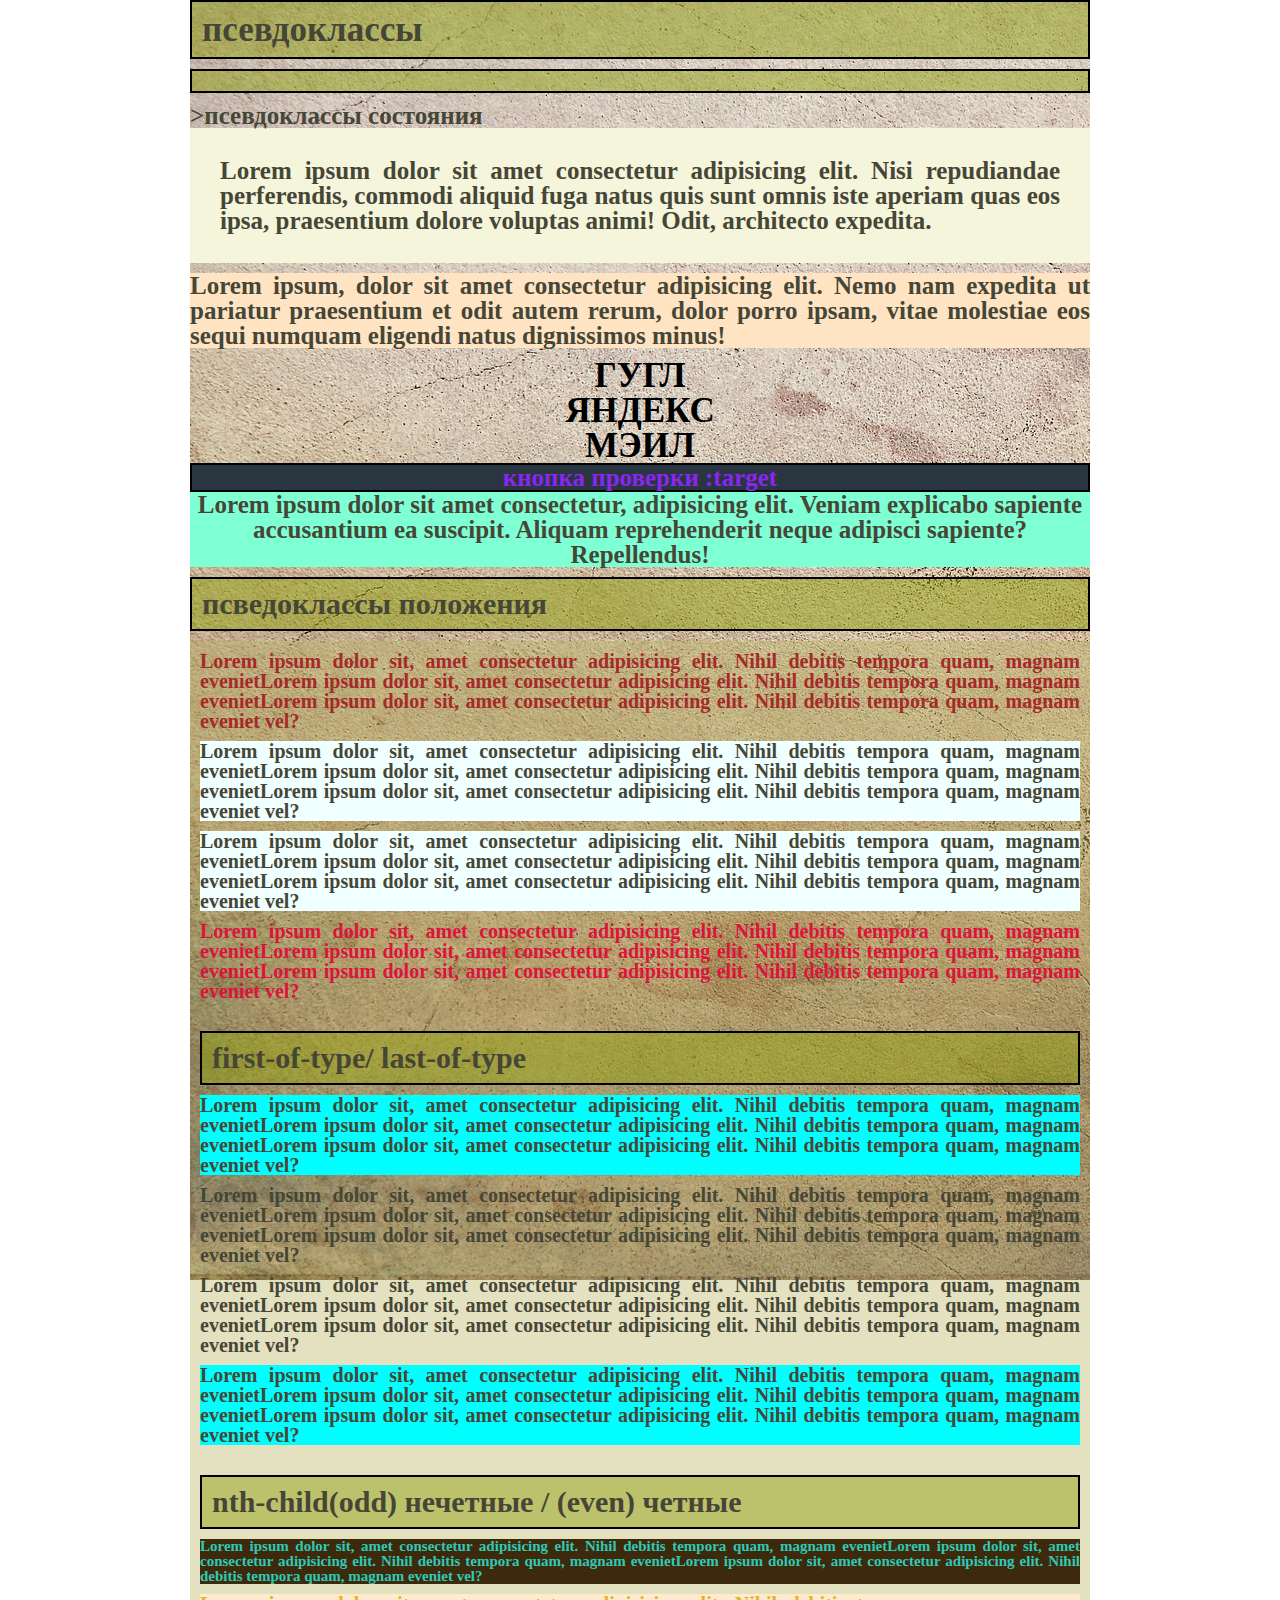
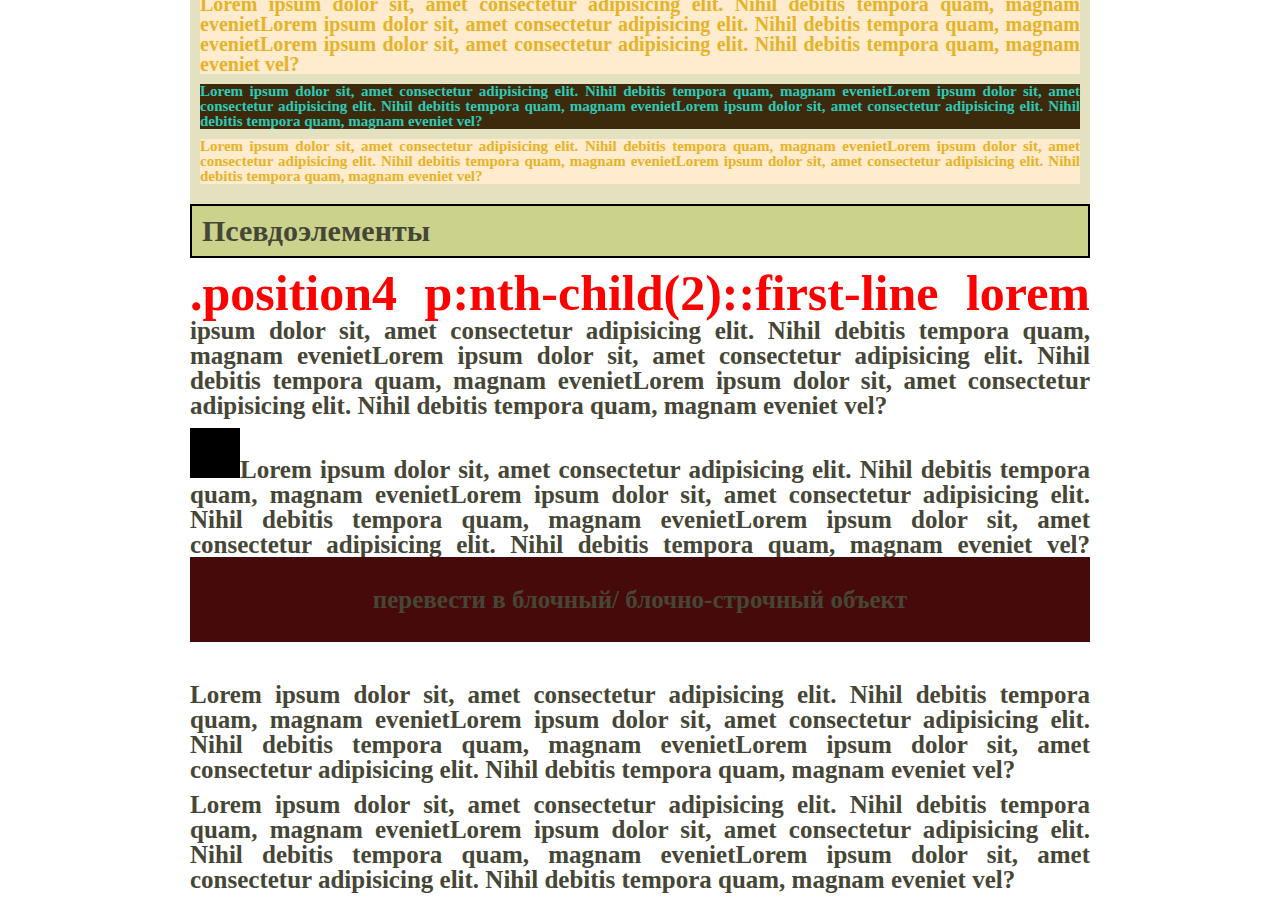
==== index.html @ 6688ac90 "Add files via upload" ====
<!DOCTYPE html>
<html lang="en">

<head>
   <meta charset="UTF-8">
   <meta http-equiv="X-UA-Compatible" content="IE=edge">
   <meta name="viewport" content="width=device-width, initial-scale=1.0">
   <link rel="stylesheet" href="css/style.css">
   <title>Lesson 8 псевдоклассы</title>
</head>

<body>
   <div class="wrapper
">
      <header class="header"></header>
      <main class="main">
         <div class="page1">
            <h1 class="title-page1">псевдоклассы</h1>
            <h2 class="subtitle-page1"></h2>>псевдоклассы состояния</h2>
            <p class="hover-text">Lorem ipsum dolor sit amet consectetur adipisicing elit. Nisi repudiandae perferendis,
               commodi aliquid fuga natus quis sunt omnis iste aperiam quas eos ipsa, praesentium dolore voluptas animi!
               Odit, architecto expedita.</p>
            <p class="active">Lorem ipsum, dolor sit amet consectetur adipisicing elit. Nemo nam expedita ut pariatur
               praesentium et odit autem rerum, dolor porro ipsam, vitae molestiae eos sequi numquam eligendi natus
               dignissimos minus!

            </p>
            <ul class="list-page1">
               <li><a href="https://www.google.ru/webhp?hl=ru" target="_blank">гугл</a></li>
               <li> <a href="https://yandex.ru/" target="_blank">яндекс</a></li>
               <li><a href="https://go.mail.ru/">мэил</a></li>

            </ul>
            <div class="tagret">
               <a id="target-example" href="#target-text">кнопка проверки :target</a>
               <p id="target-text" class="target-example">Lorem ipsum dolor sit amet consectetur, adipisicing elit.
                  Veniam explicabo sapiente accusantium ea suscipit. Aliquam reprehenderit neque adipisci sapiente?
                  Repellendus!</p>


            </div>
            <h2 class="subtitle-page1">псведоклассы положения</h2>

            <div class="position">

               <p>Lorem ipsum dolor sit, amet consectetur adipisicing elit. Nihil debitis tempora quam, magnam
                  evenietLorem ipsum dolor sit, amet consectetur adipisicing elit. Nihil debitis tempora quam, magnam
                  evenietLorem ipsum dolor sit, amet consectetur adipisicing elit. Nihil debitis tempora quam, magnam
                  eveniet
                  vel?</p>
               <p>Lorem ipsum dolor sit, amet consectetur adipisicing elit. Nihil debitis tempora quam, magnam
                  evenietLorem ipsum dolor sit, amet consectetur adipisicing elit. Nihil debitis tempora quam, magnam
                  evenietLorem ipsum dolor sit, amet consectetur adipisicing elit. Nihil debitis tempora quam, magnam
                  eveniet
                  vel?</p>
               <p>Lorem ipsum dolor sit, amet consectetur adipisicing elit. Nihil debitis tempora quam, magnam
                  evenietLorem ipsum dolor sit, amet consectetur adipisicing elit. Nihil debitis tempora quam, magnam
                  evenietLorem ipsum dolor sit, amet consectetur adipisicing elit. Nihil debitis tempora quam, magnam
                  eveniet
                  vel?</p>
               <p>Lorem ipsum dolor sit, amet consectetur adipisicing elit. Nihil debitis tempora quam, magnam
                  evenietLorem ipsum dolor sit, amet consectetur adipisicing elit. Nihil debitis tempora quam, magnam
                  evenietLorem ipsum dolor sit, amet consectetur adipisicing elit. Nihil debitis tempora quam, magnam
                  eveniet
                  vel?</p>

            </div>
            <div class="position2">
               <h2 class="subtitle-page1">first-of-type/ last-of-type</h2>
               <p>Lorem ipsum dolor sit, amet consectetur adipisicing elit. Nihil debitis tempora quam, magnam
                  evenietLorem ipsum dolor sit, amet consectetur adipisicing elit. Nihil debitis tempora quam, magnam
                  evenietLorem ipsum dolor sit, amet consectetur adipisicing elit. Nihil debitis tempora quam, magnam
                  eveniet
                  vel?</p>
               <p>Lorem ipsum dolor sit, amet consectetur adipisicing elit. Nihil debitis tempora quam, magnam
                  evenietLorem ipsum dolor sit, amet consectetur adipisicing elit. Nihil debitis tempora quam, magnam
                  evenietLorem ipsum dolor sit, amet consectetur adipisicing elit. Nihil debitis tempora quam, magnam
                  eveniet
                  vel?</p>
               <p>Lorem ipsum dolor sit, amet consectetur adipisicing elit. Nihil debitis tempora quam, magnam
                  evenietLorem ipsum dolor sit, amet consectetur adipisicing elit. Nihil debitis tempora quam, magnam
                  evenietLorem ipsum dolor sit, amet consectetur adipisicing elit. Nihil debitis tempora quam, magnam
                  eveniet
                  vel?</p>
               <p>Lorem ipsum dolor sit, amet consectetur adipisicing elit. Nihil debitis tempora quam, magnam
                  evenietLorem ipsum dolor sit, amet consectetur adipisicing elit. Nihil debitis tempora quam, magnam
                  evenietLorem ipsum dolor sit, amet consectetur adipisicing elit. Nihil debitis tempora quam, magnam
                  eveniet
                  vel?</p>

            </div>
            <div class="position3">

               <h2 class="subtitle-page1">nth-child(odd) нечетные / (even) четные</h2>
               <p>Lorem ipsum dolor sit, amet consectetur adipisicing elit. Nihil debitis tempora quam, magnam
                  evenietLorem ipsum dolor sit, amet consectetur adipisicing elit. Nihil debitis tempora quam, magnam
                  evenietLorem ipsum dolor sit, amet consectetur adipisicing elit. Nihil debitis tempora quam, magnam
                  eveniet
                  vel?</p>
               <p>Lorem ipsum dolor sit, amet consectetur adipisicing elit. Nihil debitis tempora quam, magnam
                  evenietLorem ipsum dolor sit, amet consectetur adipisicing elit. Nihil debitis tempora quam, magnam
                  evenietLorem ipsum dolor sit, amet consectetur adipisicing elit. Nihil debitis tempora quam, magnam
                  eveniet
                  vel?</p>
               <p>Lorem ipsum dolor sit, amet consectetur adipisicing elit. Nihil debitis tempora quam, magnam
                  evenietLorem ipsum dolor sit, amet consectetur adipisicing elit. Nihil debitis tempora quam, magnam
                  evenietLorem ipsum dolor sit, amet consectetur adipisicing elit. Nihil debitis tempora quam, magnam
                  eveniet
                  vel?</p>
               <p>Lorem ipsum dolor sit, amet consectetur adipisicing elit. Nihil debitis tempora quam, magnam
                  evenietLorem ipsum dolor sit, amet consectetur adipisicing elit. Nihil debitis tempora quam, magnam
                  evenietLorem ipsum dolor sit, amet consectetur adipisicing elit. Nihil debitis tempora quam, magnam
                  eveniet
                  vel?</p>

            </div>
            <div class="position4">

               <h2 class="subtitle-page1">Псевдоэлементы</h2>
               <p> .position4 p:nth-child(2)::first-line Lorem ipsum dolor sit, amet consectetur adipisicing elit. Nihil
                  debitis tempora quam, magnam
                  evenietLorem ipsum dolor sit, amet consectetur adipisicing elit. Nihil debitis tempora quam, magnam
                  evenietLorem ipsum dolor sit, amet consectetur adipisicing elit. Nihil debitis tempora quam, magnam
                  eveniet
                  vel?</p>
               <p class="before">Lorem ipsum dolor sit, amet consectetur adipisicing elit. Nihil debitis tempora quam,
                  magnam
                  evenietLorem ipsum dolor sit, amet consectetur adipisicing elit. Nihil debitis tempora quam, magnam
                  evenietLorem ipsum dolor sit, amet consectetur adipisicing elit. Nihil debitis tempora quam, magnam
                  eveniet
                  vel?</p>
               <p>Lorem ipsum dolor sit, amet consectetur adipisicing elit. Nihil debitis tempora quam, magnam
                  evenietLorem ipsum dolor sit, amet consectetur adipisicing elit. Nihil debitis tempora quam, magnam
                  evenietLorem ipsum dolor sit, amet consectetur adipisicing elit. Nihil debitis tempora quam, magnam
                  eveniet
                  vel?</p>
               <p>Lorem ipsum dolor sit, amet consectetur adipisicing elit. Nihil debitis tempora quam, magnam
                  evenietLorem ipsum dolor sit, amet consectetur adipisicing elit. Nihil debitis tempora quam, magnam
                  evenietLorem ipsum dolor sit, amet consectetur adipisicing elit. Nihil debitis tempora quam, magnam
                  eveniet
                  vel?</p>

            </div>

         </div>
      </main>
      <footer class="footer"></footer>

   </div>
</body>

</html>
---- css/style.css ----
@import "null.css";
@import url("https://fonts.googleapis.com/css2?family=Lato:wght@400;700;900&display=swap");
@import url("https://fonts.googleapis.com/css2?family=Taviraj&display=swap");
.wrapper {
   min-height: 100%;
   overflow: hidden;
}

.page1 {
   max-width: 900px;
   font-family: Georgia, "Times New Roman", Times, serif;
   background: rgba(243, 172, 91, 0.548);
   margin: 0 auto;
   font-size: 25px;
   text-align: justify;
   background: url(../img/wall-g9bae947ce_1920.jpg) fixed no-repeat;
   font-weight: 700;
   color: rgb(70, 70, 54);
}

.page2 {
   font-family: "Lato", sans-serif;
   margin: 0 auto;
   max-width: 390px;
   margin-bottom: 20px;
}
.page3 {
   font-family: "Taviraje", serif;
}
.title-page1 {
   font-size: 35px;
   font-weight: 900;
   background-color: rgba(145, 160, 14, 0.479);
   padding: 10px;
   border: 2px solid black;
   margin-bottom: 10px;
}

.subtitle-page1 {
   font-size: 30px;
   font-weight: 700;
   background-color: rgba(145, 160, 14, 0.479);
   padding: 10px;
   border: 2px solid black;
   margin-bottom: 10px;
}

p {
   margin-bottom: 10px;
}
.hover-text {
   background-color: beige;
   padding: 30px;
}

.hover-text:hover {
   text-transform: uppercase;
}

.active {
   background-color: bisque;
}

.active:active {
   background-color: red;
}

.list-page1 {
   text-align: center;
   font-size: 35px;
   color: black;
   text-transform: uppercase;
}

a:visited {
   color: rgb(98, 197, 32);
}

a:focus {
   border: 4px solid red;
}

.tagret {
   background-color: aquamarine;
   text-align: center;
}

#target-example {
   display: block;
   width: 100%;
   background-color: rgb(41, 53, 65);
   border: 2px solid black;
   color: rgb(138, 38, 238);
}
#target-text:target {
   background-color: rgb(102, 150, 199);

   color: rgb(207, 23, 23);
}

#target-example:visited {
   color: coral;
}

.position,
.position2,
.position3 {
   font-size: 20px;
   padding-left: 40px;
   background-color: rgba(189, 183, 107, 0.424);
   padding: 10px;
}

.position p:first-child {
   color: brown;
}
.position p:last-child {
   color: crimson;
}
.position p:nth-child(3),
.position p:nth-child(2) {
   background-color: azure;
}

.position2 p:first-of-type {
   background-color: aqua;
}

.position2 p:last-of-type {
   background-color: aqua;
}

.position3 p:nth-child(odd) {
   color: rgb(230, 179, 40);
   background-color: blanchedalmond;
}
.position3 p:nth-child(even) {
   color: rgb(47, 202, 182);
   background-color: rgb(61, 41, 12);
}

.position3 p:not(:nth-child(3)) {
   font-size: 15px;
}

.position4 p:nth-child(2)::first-line {
   text-transform: lowercase;
   font-size: 50px;
   color: red;
}

.before::before {
   content: "";
   width: 50px;
   height: 50px;
   display: inline-block;
   background-color: black;
}
.before::after {
   content: "перевести в блочный/ блочно-строчный объект";
   text-align: center;
   width: 100%;

   display: inline-block;
   background-color: rgb(70, 10, 10);
   padding: 30px;
   margin-bottom: 30px;
}
/* ================page2================ */

.title-page2 {
   font-weight: 900;
   font-size: 46px;
   line-height: 1.3;
   color: #1e212c;
   margin-bottom: 40px;
}
.subtitle-page2 {
   font-weight: 700;
   text-transform: uppercase;
   font-size: 16px;
   line-height: 1.5;
   letter-spacing: 1px;
   color: #1e212c;
   margin-bottom: 8px;
}

.list-page2 {
   font-size: 16px;
   line-height: 1.6;
   margin-bottom: 22px;
   color: #424551;
   padding-left: 30px;
}
.list-page2 li:not(li:last-child) {
   margin-bottom: 12px;
}
.list-page2 li::before {
   content: "";
   width: 16px;
   height: 16px;
   display: inline-block;
   background: url(../img/check.svg) 0 1px/ 16px no-repeat;
   margin-right: 14px;
   margin-left: -30px;
}

.button.about {
   min-width: 161px;
   min-height: 44px;
   font-size: 14px;
   line-height: 3.14;
   font-weight: 700;
   letter-spacing: 0.5px;
   display: inline-block;
   text-align: center;
   color: white;
   background: linear-gradient(55.95deg, #ff3f3a 0%, #f75e05 100%);
   border-radius: 4px;
}

.taviraj {
   font-size: 36px;
   line-height: 1.11;
   text-transform: capitalize;
   letter-spacing: 2%;
   color: #333333;
}

.taviraj::after {
   content: "";
   display: block;
   width: 65px;
   border-bottom: 1px solid black;
   margin-top: 8px;
}
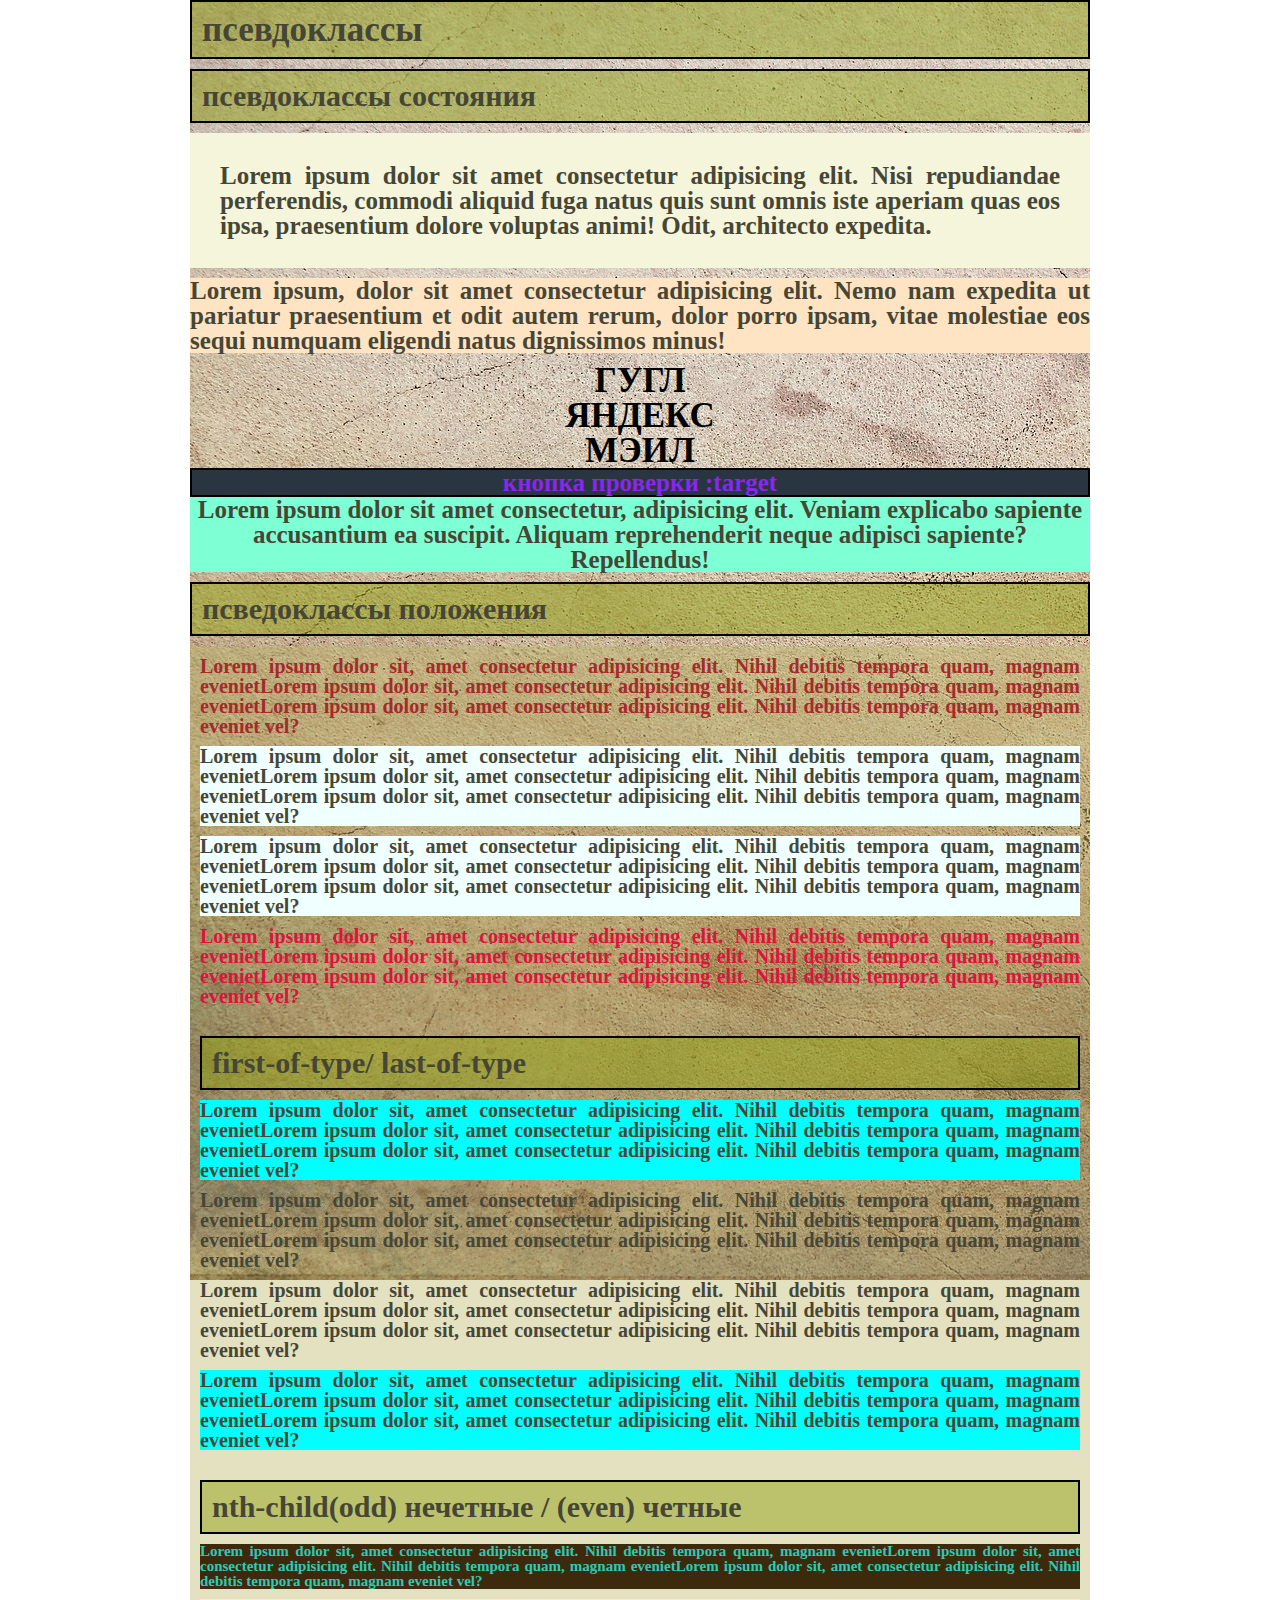
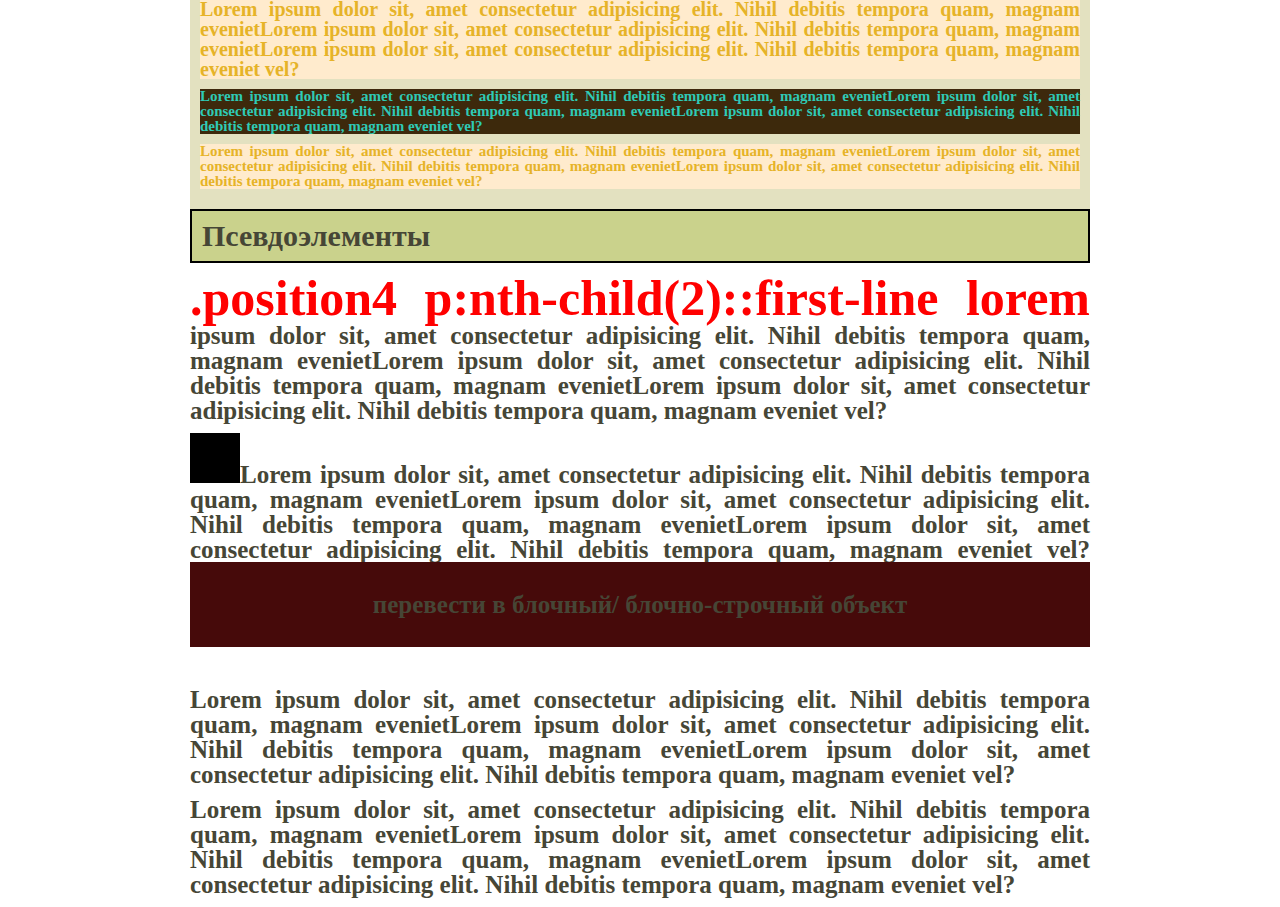
==== commit 2aca47b0: "1.01" ====
--- a/index.html
+++ b/index.html
@@ -1,5 +1,5 @@
 <!DOCTYPE html>
-<html lang="en">
+<html lang="ru">
 
 <head>
    <meta charset="UTF-8">
@@ -16,9 +16,11 @@
       <main class="main">
          <div class="page1">
             <h1 class="title-page1">псевдоклассы</h1>
-            <h2 class="subtitle-page1"></h2>>псевдоклассы состояния</h2>
-            <p class="hover-text">Lorem ipsum dolor sit amet consectetur adipisicing elit. Nisi repudiandae perferendis,
-               commodi aliquid fuga natus quis sunt omnis iste aperiam quas eos ipsa, praesentium dolore voluptas animi!
+            <h2 class="subtitle-page1">псевдоклассы состояния</h2>
+            <p class="hover-text">Lorem ipsum dolor sit amet consectetur adipisicing elit. Nisi repudiandae
+               perferendis,
+               commodi aliquid fuga natus quis sunt omnis iste aperiam quas eos ipsa, praesentium dolore voluptas
+               animi!
                Odit, architecto expedita.</p>
             <p class="active">Lorem ipsum, dolor sit amet consectetur adipisicing elit. Nemo nam expedita ut pariatur
                praesentium et odit autem rerum, dolor porro ipsam, vitae molestiae eos sequi numquam eligendi natus
@@ -26,9 +28,9 @@
 
             </p>
             <ul class="list-page1">
-               <li><a href="https://www.google.ru/webhp?hl=ru" target="_blank">гугл</a></li>
-               <li> <a href="https://yandex.ru/" target="_blank">яндекс</a></li>
-               <li><a href="https://go.mail.ru/">мэил</a></li>
+               <li><a class="link-page1" href="https://www.google.ru/webhp?hl=ru" target="_blank">гугл</a></li>
+               <li> <a class="link-page1" href="https://yandex.ru/" target="_blank">яндекс</a></li>
+               <li><a class="link-page1" href="https://go.mail.ru/">мэил</a></li>
 
             </ul>
             <div class="tagret">
@@ -117,13 +119,15 @@
             <div class="position4">
 
                <h2 class="subtitle-page1">Псевдоэлементы</h2>
-               <p> .position4 p:nth-child(2)::first-line Lorem ipsum dolor sit, amet consectetur adipisicing elit. Nihil
+               <p> .position4 p:nth-child(2)::first-line Lorem ipsum dolor sit, amet consectetur adipisicing elit.
+                  Nihil
                   debitis tempora quam, magnam
                   evenietLorem ipsum dolor sit, amet consectetur adipisicing elit. Nihil debitis tempora quam, magnam
                   evenietLorem ipsum dolor sit, amet consectetur adipisicing elit. Nihil debitis tempora quam, magnam
                   eveniet
                   vel?</p>
-               <p class="before">Lorem ipsum dolor sit, amet consectetur adipisicing elit. Nihil debitis tempora quam,
+               <p class="before">Lorem ipsum dolor sit, amet consectetur adipisicing elit. Nihil debitis tempora
+                  quam,
                   magnam
                   evenietLorem ipsum dolor sit, amet consectetur adipisicing elit. Nihil debitis tempora quam, magnam
                   evenietLorem ipsum dolor sit, amet consectetur adipisicing elit. Nihil debitis tempora quam, magnam
--- a/css/style.css
+++ b/css/style.css
@@ -72,11 +72,11 @@
    text-transform: uppercase;
 }
 
-a:visited {
+.link-page1:visited {
    color: rgb(98, 197, 32);
 }
 
-a:focus {
+.link-page1:focus {
    border: 4px solid red;
 }
 
@@ -219,11 +219,38 @@
    border-radius: 4px;
 }
 
+.button.about:active {
+   min-width: 161px;
+   min-height: 44px;
+   font-size: 14px;
+   line-height: 3.14;
+   font-weight: 700;
+   letter-spacing: 0.5px;
+   display: inline-block;
+   text-align: center;
+   color: white;
+   background: linear-gradient(55.95deg, #ff3f3a 0%, #f75e05 100%);
+   border-radius: 4px;
+}
+.button.about:visited {
+   min-width: 161px;
+   min-height: 44px;
+   font-size: 14px;
+   line-height: 3.14;
+   font-weight: 700;
+   letter-spacing: 0.5px;
+   display: inline-block;
+   text-align: center;
+   color: white;
+   background: linear-gradient(55.95deg, #ff3f3a 0%, #f75e05 100%);
+   border-radius: 4px;
+}
+
 .taviraj {
    font-size: 36px;
    line-height: 1.11;
    text-transform: capitalize;
-   letter-spacing: 2%;
+   letter-spacing: 0.02em;
    color: #333333;
 }
 
